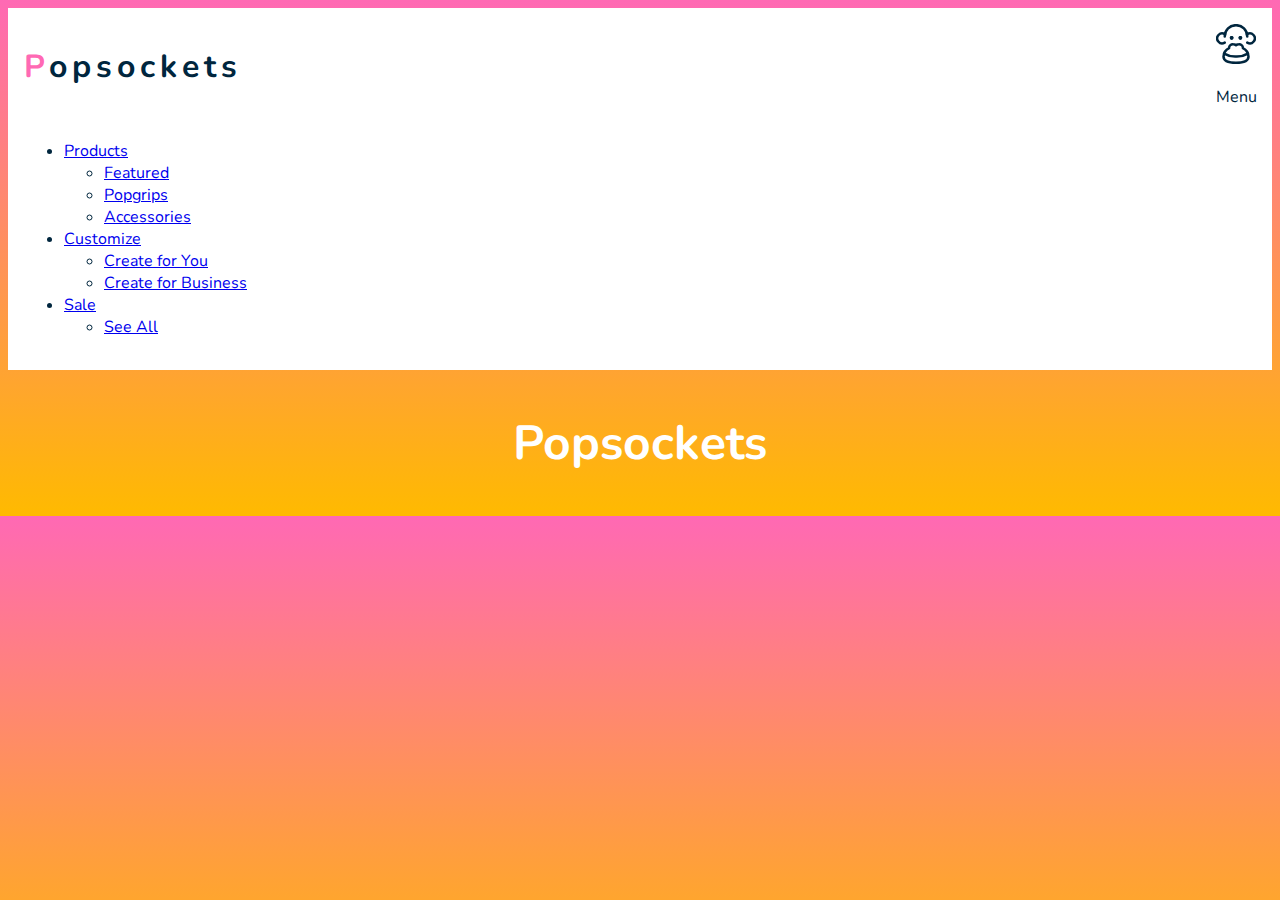
==== index.html @ dc2cd983 "Added font and more styles." ====
<!DOCTYPE html>
<html lang="en">
<head>
    <meta charset="UTF-8">
    <meta http-equiv="X-UA-Compatible" content="IE=edge">
    <meta name="viewport" content="width=device-width, initial-scale=1.0">
    <title>In-Class Build #3: Toggle Nav with Dropdown</title>
    <link rel="preconnect" href="https://fonts.gstatic.com">
    <link href="https://fonts.googleapis.com/css2?family=Nunito:wght@400;700&display=swap" rel="stylesheet">
    <link rel="stylesheet" href="css/reset.css">
    <link rel="stylesheet" href="css/styles.css">
</head>
<body>

    <header>
        <div class="container">
            <div class="flex-container">
                <h1><a href="index.html">Popsockets</a></h1>
                <div class="menu-icon">
                    <svg xmlns="http://www.w3.org/2000/svg" viewBox="0 0 24 24"><defs><style>.cls-1{fill:none;stroke:currentColor;stroke-linecap:round;stroke-linejoin:round;stroke-width:1.5px;}</style></defs><title>monkey-2</title><path class="cls-1" d="M5.25,7.456a6.75,6.75,0,0,1,13.5,0"/><path class="cls-1" d="M9.375,7.875a.375.375,0,0,1,.375.375"/><path class="cls-1" d="M9,8.25a.375.375,0,0,1,.375-.375"/><path class="cls-1" d="M9.375,8.625A.375.375,0,0,1,9,8.25"/><path class="cls-1" d="M9.75,8.25a.375.375,0,0,1-.375.375"/><path class="cls-1" d="M14.625,7.875A.375.375,0,0,1,15,8.25"/><path class="cls-1" d="M14.25,8.25a.375.375,0,0,1,.375-.375"/><path class="cls-1" d="M14.625,8.625a.375.375,0,0,1-.375-.375"/><path class="cls-1" d="M15,8.25a.375.375,0,0,1-.375.375"/><path class="cls-1" d="M16.141,14.479a1.933,1.933,0,0,0,.026-.229,2.26,2.26,0,0,0-2.5-2.084A2.64,2.64,0,0,0,12,12.75a2.64,2.64,0,0,0-1.667-.584,2.26,2.26,0,0,0-2.5,2.084,1.933,1.933,0,0,0,.026.229A5.928,5.928,0,0,0,4.5,19.5c0,2.692,3.358,3.75,7.5,3.75s7.5-1.058,7.5-3.75A5.928,5.928,0,0,0,16.141,14.479Z"/><path class="cls-1" d="M4.849,17.733A13.256,13.256,0,0,0,12,19.5a13.243,13.243,0,0,0,7.151-1.767"/><path class="cls-1" d="M5.383,6.123a3,3,0,1,0-.133,5.086"/><path class="cls-1" d="M18.617,6.123a3,3,0,1,1,.133,5.086"/></svg>
                    <p>Menu</p>
                </div>
            </div>
    
            <nav>
                <ul class="main-menu">
                    <li>
                        <a href="products.html">Products</a>
                        <!-- second tier nav -->
                        <ul class="dropdown-menu">
                            <li><a href="featured.html">Featured</a></li>
                            <li><a href="popgrips.html">Popgrips</a></li>
                            <li><a href="accessories.html">Accessories</a></li>
                        </ul>
                    </li>
                    <li>
                        <a href="customize.html">Customize</a>
                        <!-- second tier nav -->
                        <ul class="dropdown-menu">
                            <li><a href="create-for-you.html">Create for You</a></li>
                            <li><a href="create-for-business.html">Create for Business</a></li>
                        </ul>
                    </li>
                    <li>
                        <a href="sale.html">Sale</a>
                        <!-- second tier nav -->
                        <ul class="dropdown-menu">
                            <li><a href="see-all.html">See All</a></li>
                        </ul>
                    </li>
                </ul>
            </nav>
        </div> <!-- end container -->
    </header>
    
    <section>
        <h2>Popsockets</h2>
    </section>

    <script src="js/main.js"></script>
</body>
</html>
---- css/styles.css ----
body {
    background: linear-gradient(rgb(255, 105, 180), rgb(255, 186, 0));
    /* default body font family goes here */
    font-family: 'Nunito', sans-serif;
    color: #00263e;
}

.container {
    padding: 1rem;
}

/* **************** Typography **************** */
h1 a {
    color: #00263e;
    text-decoration: none;
}

h1 {
    letter-spacing: 5px;
}

h1::first-letter {
    color: rgb(255, 105, 180);
}

h2 {
    font-size: 3rem;
    color: #fff;
    text-align: center;
}

/* **************** Header **************** */
header {
    background-color: #fff;
}

.menu-icon {
    width: 40px;
    text-align: center;
}

header .flex-container {
    display: flex;
    justify-content: space-between;
}

@media only screen and (min-width: 1300px) {
    .container {
        padding: 1rem 0;
        max-width: 75rem;
        margin: 0 auto;
    }
}
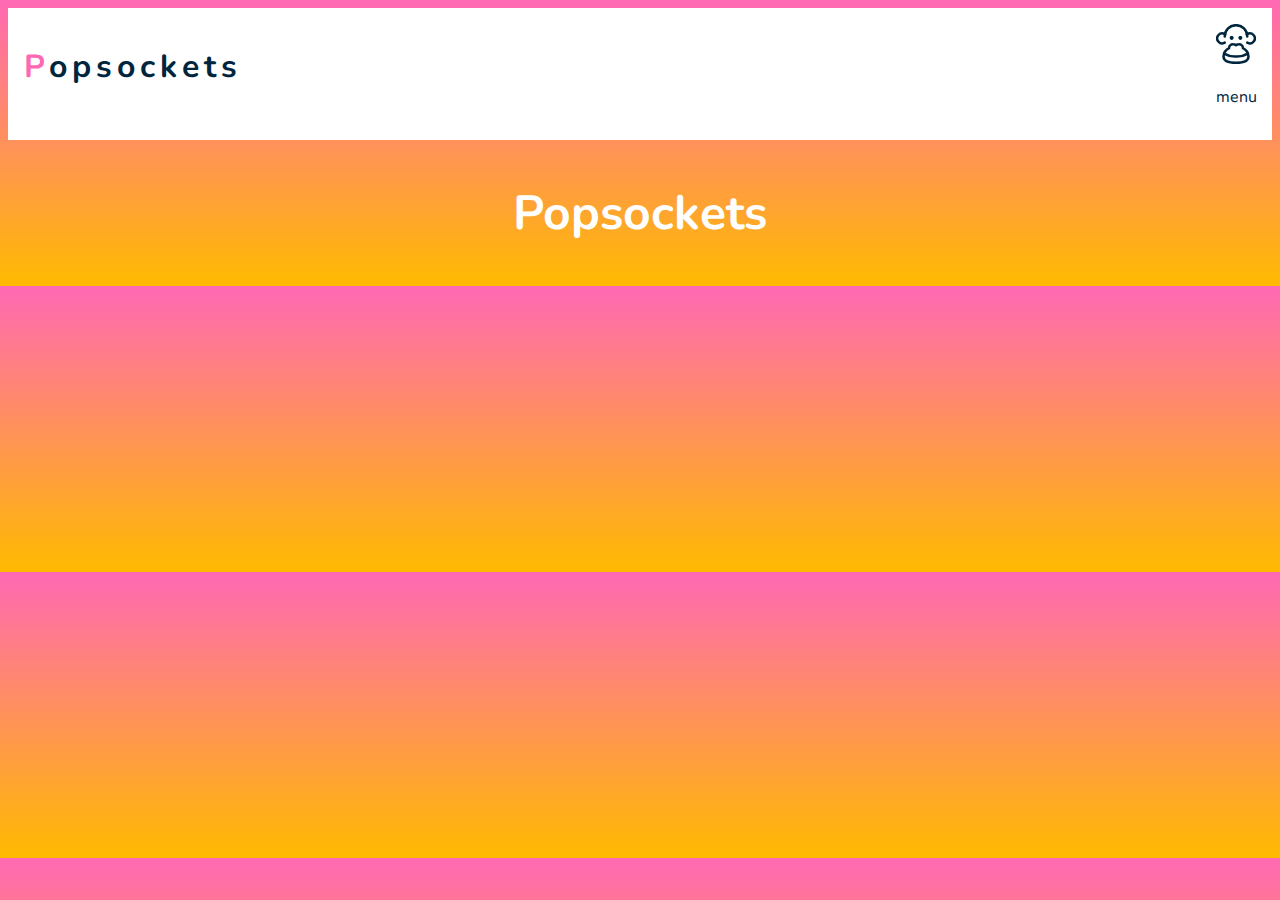
==== commit e973a4c8: "Finishing up build." ====
--- a/index.html
+++ b/index.html
@@ -18,14 +18,18 @@
                 <h1><a href="index.html">Popsockets</a></h1>
                 <div class="menu-icon">
                     <svg xmlns="http://www.w3.org/2000/svg" viewBox="0 0 24 24"><defs><style>.cls-1{fill:none;stroke:currentColor;stroke-linecap:round;stroke-linejoin:round;stroke-width:1.5px;}</style></defs><title>monkey-2</title><path class="cls-1" d="M5.25,7.456a6.75,6.75,0,0,1,13.5,0"/><path class="cls-1" d="M9.375,7.875a.375.375,0,0,1,.375.375"/><path class="cls-1" d="M9,8.25a.375.375,0,0,1,.375-.375"/><path class="cls-1" d="M9.375,8.625A.375.375,0,0,1,9,8.25"/><path class="cls-1" d="M9.75,8.25a.375.375,0,0,1-.375.375"/><path class="cls-1" d="M14.625,7.875A.375.375,0,0,1,15,8.25"/><path class="cls-1" d="M14.25,8.25a.375.375,0,0,1,.375-.375"/><path class="cls-1" d="M14.625,8.625a.375.375,0,0,1-.375-.375"/><path class="cls-1" d="M15,8.25a.375.375,0,0,1-.375.375"/><path class="cls-1" d="M16.141,14.479a1.933,1.933,0,0,0,.026-.229,2.26,2.26,0,0,0-2.5-2.084A2.64,2.64,0,0,0,12,12.75a2.64,2.64,0,0,0-1.667-.584,2.26,2.26,0,0,0-2.5,2.084,1.933,1.933,0,0,0,.026.229A5.928,5.928,0,0,0,4.5,19.5c0,2.692,3.358,3.75,7.5,3.75s7.5-1.058,7.5-3.75A5.928,5.928,0,0,0,16.141,14.479Z"/><path class="cls-1" d="M4.849,17.733A13.256,13.256,0,0,0,12,19.5a13.243,13.243,0,0,0,7.151-1.767"/><path class="cls-1" d="M5.383,6.123a3,3,0,1,0-.133,5.086"/><path class="cls-1" d="M18.617,6.123a3,3,0,1,1,.133,5.086"/></svg>
-                    <p>Menu</p>
+                    <p>menu</p>
                 </div>
             </div>
     
             <nav>
                 <ul class="main-menu">
                     <li>
-                        <a href="products.html">Products</a>
+                        <a href="products.html">
+                            <svg class="pink-circle" xmlns="http://www.w3.org/2000/svg" viewBox="0 0 512 512" style="fill:#fd3c85;" xml:space="preserve"><path d="M256,0C115.39,0,0,115.39,0,256s115.39,256,256,256s256-115.39,256-256S396.61,0,256,0z"/></svg>
+                            Products
+                            <svg xmlns="http://www.w3.org/2000/svg" xmlns:xlink="http://www.w3.org/1999/xlink" x="0px" y="0px" viewBox="0 0 256 256" style="fill:#f89d70;" xml:space="preserve"><polygon points="225.813,48.907 128,146.72 30.187,48.907 0,79.093 128,207.093 256,79.093 		"/></svg>
+                        </a>
                         <!-- second tier nav -->
                         <ul class="dropdown-menu">
                             <li><a href="featured.html">Featured</a></li>
@@ -34,7 +38,11 @@
                         </ul>
                     </li>
                     <li>
-                        <a href="customize.html">Customize</a>
+                        <a href="customize.html">
+                            <svg class="yellow-circle" xmlns="http://www.w3.org/2000/svg" viewBox="0 0 512 512" style="fill:#fece30;" xml:space="preserve"><path d="M256,0C115.39,0,0,115.39,0,256s115.39,256,256,256s256-115.39,256-256S396.61,0,256,0z"/></svg>
+                            Customize
+                            <svg xmlns="http://www.w3.org/2000/svg" xmlns:xlink="http://www.w3.org/1999/xlink" x="0px" y="0px" viewBox="0 0 256 256" style="fill:#f89d70;" xml:space="preserve"><polygon points="225.813,48.907 128,146.72 30.187,48.907 0,79.093 128,207.093 256,79.093 		"/></svg>
+                        </a>
                         <!-- second tier nav -->
                         <ul class="dropdown-menu">
                             <li><a href="create-for-you.html">Create for You</a></li>
@@ -42,7 +50,11 @@
                         </ul>
                     </li>
                     <li>
-                        <a href="sale.html">Sale</a>
+                        <a href="sale.html">
+                            <svg class="green-circle" xmlns="http://www.w3.org/2000/svg" viewBox="0 0 512 512" style="fill:#82c14a;" xml:space="preserve"><path d="M256,0C115.39,0,0,115.39,0,256s115.39,256,256,256s256-115.39,256-256S396.61,0,256,0z"/></svg>
+                            Sale
+                            <svg xmlns="http://www.w3.org/2000/svg" xmlns:xlink="http://www.w3.org/1999/xlink" x="0px" y="0px" viewBox="0 0 256 256" style="fill:#f89d70;" xml:space="preserve"><polygon points="225.813,48.907 128,146.72 30.187,48.907 0,79.093 128,207.093 256,79.093 		"/></svg>
+                        </a>
                         <!-- second tier nav -->
                         <ul class="dropdown-menu">
                             <li><a href="see-all.html">See All</a></li>
--- a/css/styles.css
+++ b/css/styles.css
@@ -7,6 +7,7 @@
 
 .container {
     padding: 1rem;
+    position: relative;
 }
 
 /* **************** Typography **************** */
@@ -37,11 +38,86 @@
 .menu-icon {
     width: 40px;
     text-align: center;
+    cursor: pointer;
 }
 
 header .flex-container {
     display: flex;
     justify-content: space-between;
+}
+
+header a svg {
+    width: 15px;
+    height: 15px;
+}
+
+.main-menu li {
+    line-height: 85px;
+    margin: 0 25px;
+    border-bottom: 1px solid #e3eaf3;
+    white-space: nowrap;
+}
+
+.main-menu li:last-of-type {
+    border-bottom: none;
+}
+
+.main-menu a {
+    text-decoration: none;
+    text-transform: uppercase;
+    color: #f89d70;
+    font-weight: 700;
+    padding: 0 10px;
+    display: block;
+    display: flex;
+    align-items: center;
+}
+
+.main-menu a:hover,
+.main-menu a:active {
+    background-color: #e3eaf3;
+    border-radius: 5px;
+}
+
+.dropdown-menu a {
+    color: #00263e;
+    font-weight: 400;
+    text-transform: none;
+}
+
+.main-menu svg:last-of-type {
+    /* This only works inside of a flex container */
+    margin-left: auto;
+}
+
+.main-menu svg:first-of-type {
+    /* This only works inside of a flex container */
+    margin-right: 8px;
+}
+
+/* ***************** Hide/Show dropdowns with hover */
+.dropdown-menu {
+    max-height: 0;
+    overflow: hidden;
+}
+
+.main-menu li:hover > .dropdown-menu {
+    max-height: initial;
+}
+
+/* ***************** Hide/Show main menu with toggle icon */
+nav {
+    max-height: 0;
+    overflow: hidden;
+    position: absolute;
+    left: 0;
+    background-color: #fff;
+    width: 100vw;
+    transition: max-height 0.6s ease;
+}
+
+.show-nav {
+    max-height: 100vh;
 }
 
 @media only screen and (min-width: 1300px) {
